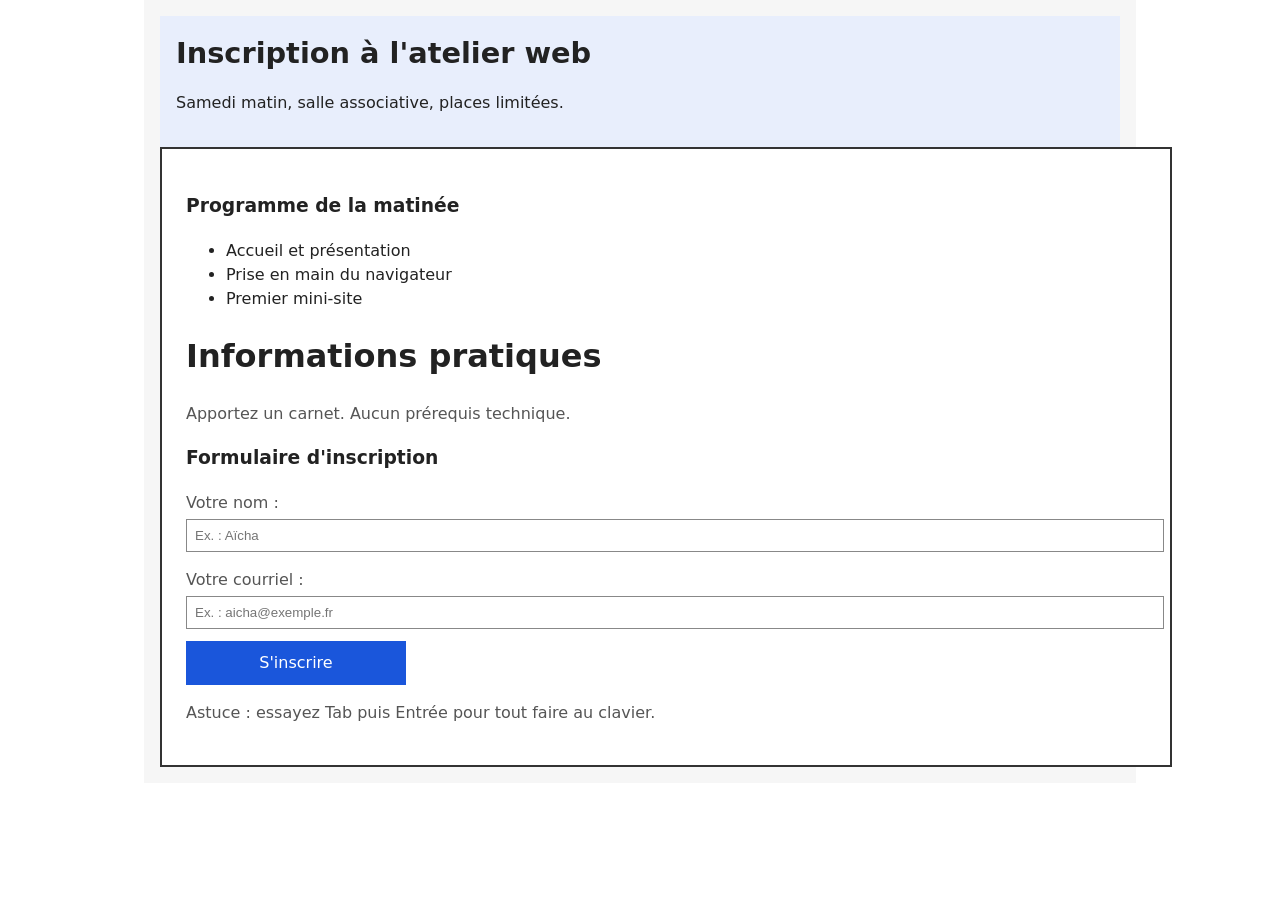
==== diagnostic/index.html @ 70c28de4 "firstcommit" ====
<!doctype html>
<html lang="fr">
<head>
<meta charset="utf-8">
<meta name="viewport" content="width=device-width, initial-scale=1">
<title>Inscription — Atelier web</title>
<link rel="stylesheet" href="styles.css">
</head>
<body>
<div class="page">
<div class="bandeau">
<span class="titre-geant">Inscription à l'atelier web</span>
<p class="sous-titre">Samedi matin, salle associative, places limitées.</p>
</div>
<div class="contenu">
<h3>Programme de la matinée</h3>
<ul>
<li>Accueil et présentation</li>
<li>Prise en main du navigateur</li>
<li>Premier mini-site</li>
</ul>
<h1>Informations pratiques</h1>
<p>Apportez un carnet. Aucun prérequis technique.</p>
<h3>Formulaire d'inscription</h3>
<form id="form-inscription" action="#" method="get">
<p class="etiquette">Votre nom :</p>
<input type="text" id="nom" name="nom" placeholder="Ex. : Aïcha" autocomplete="name">
<p class="etiquette">Votre courriel :</p>
<input type="email" id="courriel" name="courriel" placeholder="Ex. : aicha@exemple.fr" autocomplete="email">
<div class="bouton">S'inscrire</div>
</form>
<p class="aide">Astuce : essayez Tab puis Entrée pour tout faire au clavier.</p>
</div>
</div>
</body>
</html>
---- diagnostic/styles.css ----
body {
  margin: 0;
  font-family: system-ui, Arial, sans-serif;
  line-height: 1.5;
  color: #222;
  background: #fff;
}

.page {
  width: 960px;
  margin: 0 auto;
  padding: 16px;
  background: #f6f6f6;
}

.bandeau {
  background: #e8eefc;
  padding: 16px;
}

.titre-geant {
  font-size: 1.8rem;
  font-weight: bold;
}

.contenu {
  background: #fff;
  border: 2px solid #333;
  padding: 24px;
  width: 960px;
}

.etiquette {
  margin-bottom: 4px;
  color: #222;
}

.contenu p {
  color: #555;
}

input {
  width: 960px;
  padding: 8px;
  border: 1px solid #888;
}

.bouton {
  width: 200px;
  padding: 10px;
  margin-top: 12px;
  background: #ddd;
  text-align: center;
  cursor: pointer;
}

.bouton {
  background: #1a56db;
  color: #fff;
}
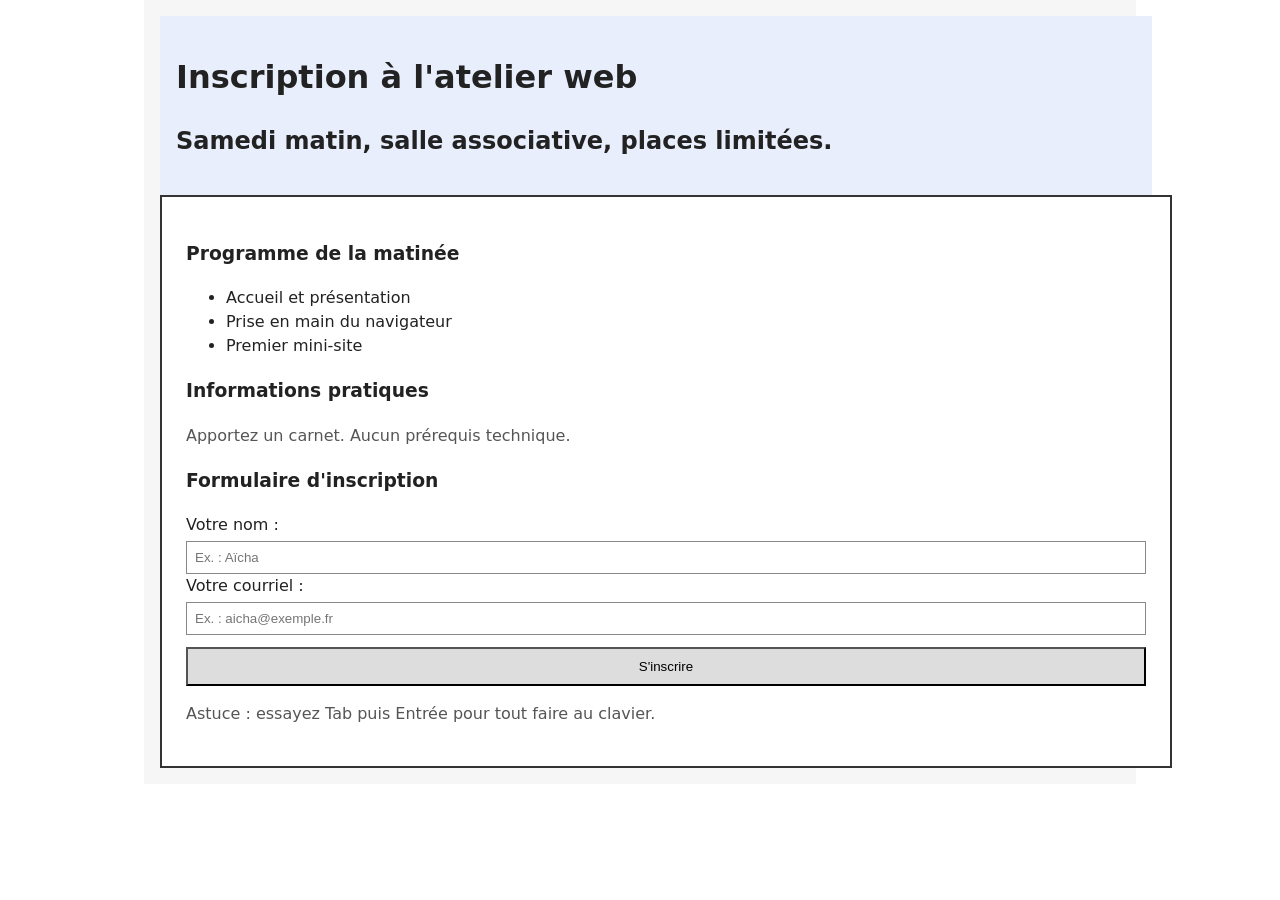
==== commit 84995182: "tp0" ====
--- a/diagnostic/index.html
+++ b/diagnostic/index.html
@@ -1,36 +1,36 @@
 <!doctype html>
-<html lang="fr">
-<head>
-<meta charset="utf-8">
-<meta name="viewport" content="width=device-width, initial-scale=1">
-<title>Inscription — Atelier web</title>
-<link rel="stylesheet" href="styles.css">
-</head>
-<body>
-<div class="page">
-<div class="bandeau">
-<span class="titre-geant">Inscription à l'atelier web</span>
-<p class="sous-titre">Samedi matin, salle associative, places limitées.</p>
-</div>
-<div class="contenu">
-<h3>Programme de la matinée</h3>
-<ul>
-<li>Accueil et présentation</li>
-<li>Prise en main du navigateur</li>
-<li>Premier mini-site</li>
-</ul>
-<h1>Informations pratiques</h1>
-<p>Apportez un carnet. Aucun prérequis technique.</p>
-<h3>Formulaire d'inscription</h3>
-<form id="form-inscription" action="#" method="get">
-<p class="etiquette">Votre nom :</p>
-<input type="text" id="nom" name="nom" placeholder="Ex. : Aïcha" autocomplete="name">
-<p class="etiquette">Votre courriel :</p>
-<input type="email" id="courriel" name="courriel" placeholder="Ex. : aicha@exemple.fr" autocomplete="email">
-<div class="bouton">S'inscrire</div>
-</form>
-<p class="aide">Astuce : essayez Tab puis Entrée pour tout faire au clavier.</p>
-</div>
-</div>
-</body>
-</html>
+    <html lang="fr">
+        <head>
+            <meta charset="utf-8">
+            <meta name="viewport" content="width=device-width, initial-scale=1">
+            <title>Inscription — Atelier web</title>
+            <link rel="stylesheet" href="styles.css">
+        </head>
+        <body>
+            <main>
+                <div class="bandeau">
+                    <h1>Inscription à l'atelier web</h1>
+                    <h2>Samedi matin, salle associative, places limitées.</h2>
+                </div>
+                <div class="contenu">
+                    <h3>Programme de la matinée</h3>
+                    <ul>
+                        <li>Accueil et présentation</li>
+                        <li>Prise en main du navigateur</li>
+                        <li>Premier mini-site</li>
+                    </ul>
+                    <h3>Informations pratiques</h3>
+                    <p>Apportez un carnet. Aucun prérequis technique.</p>
+                    <h3>Formulaire d'inscription</h3>
+                    <form id="form-inscription" action="#" method="get">
+                        <label for="nom" class="etiquette">Votre nom :</label>
+                        <input type="text" id="nom" name="nom" placeholder="Ex. : Aïcha" autocomplete="name">
+                        <label for="courriel" class="etiquette">Votre courriel :</label>
+                        <input type="email" id="courriel" name="courriel" placeholder="Ex. : aicha@exemple.fr" autocomplete="email">
+                        <button class="bouton">S'inscrire</button>
+                    </form>
+                    <p class="aide">Astuce : essayez Tab puis Entrée pour tout faire au clavier.</p>
+                </div>
+            </main>
+        </body>
+    </html>
--- a/diagnostic/styles.css
+++ b/diagnostic/styles.css
@@ -6,7 +6,7 @@
   background: #fff;
 }
 
-.page {
+main {
   width: 960px;
   margin: 0 auto;
   padding: 16px;
@@ -16,18 +16,14 @@
 .bandeau {
   background: #e8eefc;
   padding: 16px;
-}
-
-.titre-geant {
-  font-size: 1.8rem;
-  font-weight: bold;
+  width: 100%;
 }
 
 .contenu {
   background: #fff;
   border: 2px solid #333;
   padding: 24px;
-  width: 960px;
+  width: 100%;
 }
 
 .etiquette {
@@ -40,13 +36,11 @@
 }
 
 input {
-  width: 960px;
   padding: 8px;
   border: 1px solid #888;
 }
 
 .bouton {
-  width: 200px;
   padding: 10px;
   margin-top: 12px;
   background: #ddd;
@@ -54,7 +48,7 @@
   cursor: pointer;
 }
 
-.bouton {
-  background: #1a56db;
-  color: #fff;
-}
+form {
+  display: flex;
+  flex-direction: column;
+}
